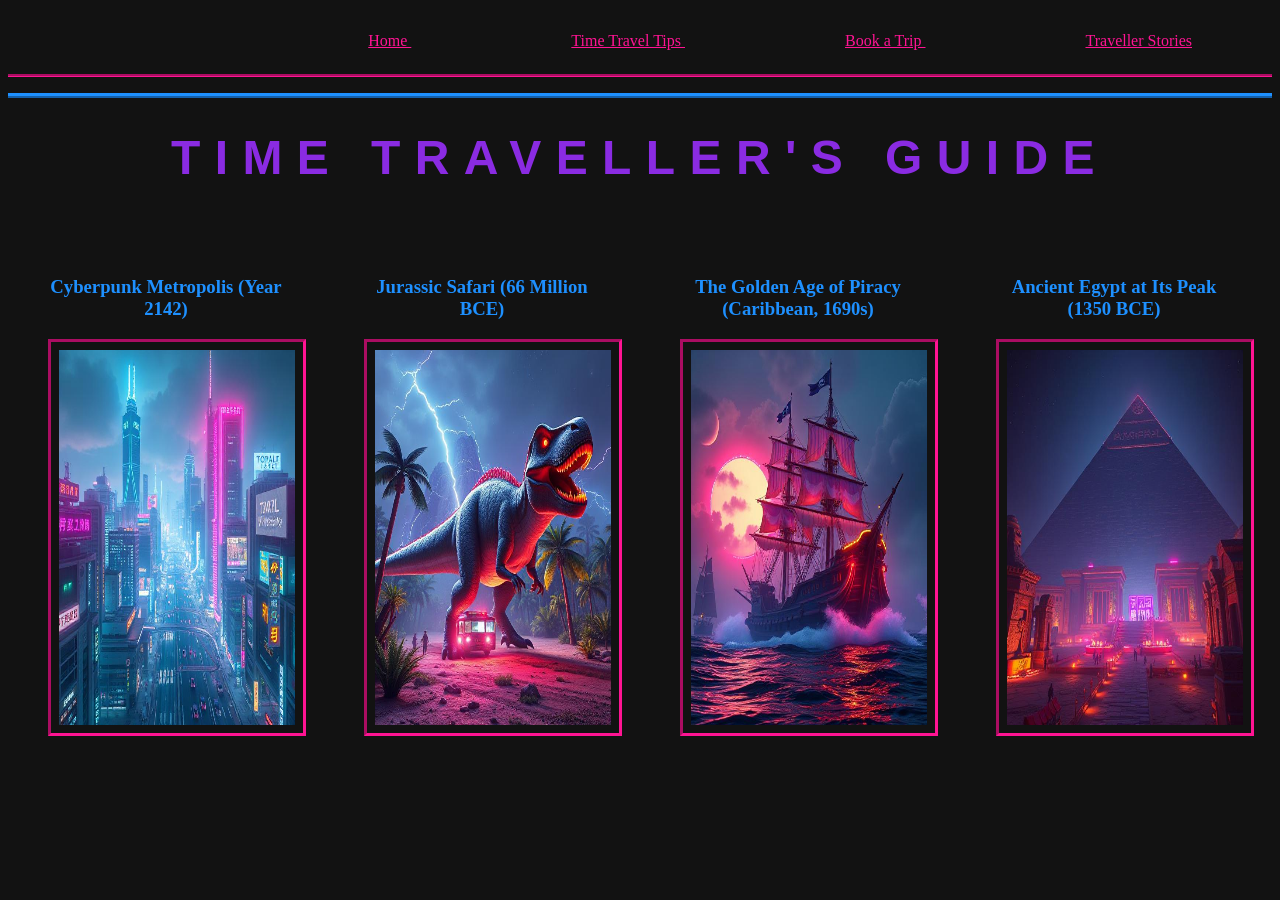
==== Assignment 4/Home.html @ 5c815409 "Add files via upload" ====
<html>
    <head>
        <link href="Styles/Stylesheet.css" type="text/css" rel="Stylesheet"/>
        <title>Time Traveller</title>
    </head>
    <body>
        <nav>
             <ul>
                <li> <a href="Home.html"> Home </a></li>
                <li> <a href="TimeTravelTips.html"> Time Travel Tips </a></li>
                <li> <a href="BookATrip.html"> Book a Trip </a></li>
                <li> <a href="TravelerStories.html"> Traveller Stories </a></li>
             </ul>
        </nav>
        <header>
            <h1>
                TIME TRAVELLER'S GUIDE
            </h1>
        </header>

        <!-- Section with featured destinations -->
        <section id="homeMain">
            <article>
                <h3> Cyberpunk Metropolis (Year 2142) </h3>
                <img src="Images/CyberpunkMetropolis.jpg" alt="Image of a Cyberpunk Metropolis"/>
            </article>
            <article>
                <h3> Jurassic Safari (66 Million BCE) </h3>
                <img src="Images/JurasicSafari.jpg" alt="Image of a Dinasaurs in the wild"/>
            </article>
            <article>
                <h3> The Golden Age of Piracy (Caribbean, 1690s) </h3>
                <img src="Images/GoldenAgePiracy.jpg" alt="Image of a pirate ship in the golden age of piracy"/>
            </article>
            <article>
                <h3> Ancient Egypt at Its Peak (1350 BCE) </h3>
                <img src="Images/AncientEgypt.jpg" alt="Image of Ancient Egypt at its peak"/>
            </article>
        </section>
    </body>
</html>
---- Assignment 4/Styles/Stylesheet.css ----
/* Neon Blue (#1E90FF) - A glowing, futuristic blue.
Cyber Purple (#8A2BE2) - Adds a mysterious time-travel feel.
Deep Space Black (#121212) - Dark background for contrast.
Retro Gold (#FFD700) -  Gives a vintage sci-fi touch.
Time Warp Orange (#FF4500) - For buttons and warnings.
Electric Teal (#00CED1) – Used for glowing UI elements and links. */

body {
    background-color: #121212;
    font-family: 'Times New Roman', Times, serif;
}

nav {
    text-align: right;
    border-bottom: #1E90FF thick ridge;
}

ul {
    border-bottom: #FF1493 medium groove;
    padding-top: 1.5em;
    padding-bottom: 1.5em;
}

li {
    display: inline;
    margin: 5em;
}

a {
    color: #FF1493;
}

header {
    text-align: center;
    font-size: 150%;
}

h1 {
    color: #8A2BE2;
    letter-spacing: 0.3em;
    font-family: 'Lucida Sans', 'Lucida Sans Regular', 'Lucida Grande', 'Lucida Sans Unicode', Geneva, Verdana, sans-serif;
}

#homeMain {
    display: flex;
}

#homeMain article {
    flex: 1;
    margin: 2.5em;
    text-align: center;
    color: #1E90FF;
}

#homeMain article img {
    height: 375px;
    width: 100%;
    border-color: #FF1493;
    border-style: inset;
    padding: 0.5em;
}

#TravelerStories {
    display: flex;
    flex-wrap: wrap;
}

#TravelerStories div {
    flex: 1 25%;
    color: whitesmoke;
    margin: 3em;
}

h4 {
    font-style: italic;
    color: #1E90FF;
    text-align: center;
    font-family: 'Lucida Sans', 'Lucida Sans Regular', 'Lucida Grande', 'Lucida Sans Unicode', Geneva, Verdana, sans-serif;
}

#move {
    order: 6;
}

/*book trip span in paragraph*/
#book-trip {
    font-style: italic;
    font-family: Arial, Helvetica, sans-serif;
    font-weight: bolder;
    letter-spacing: normal;
    padding-left: 0em;
}

form{
    background-color: white;
}
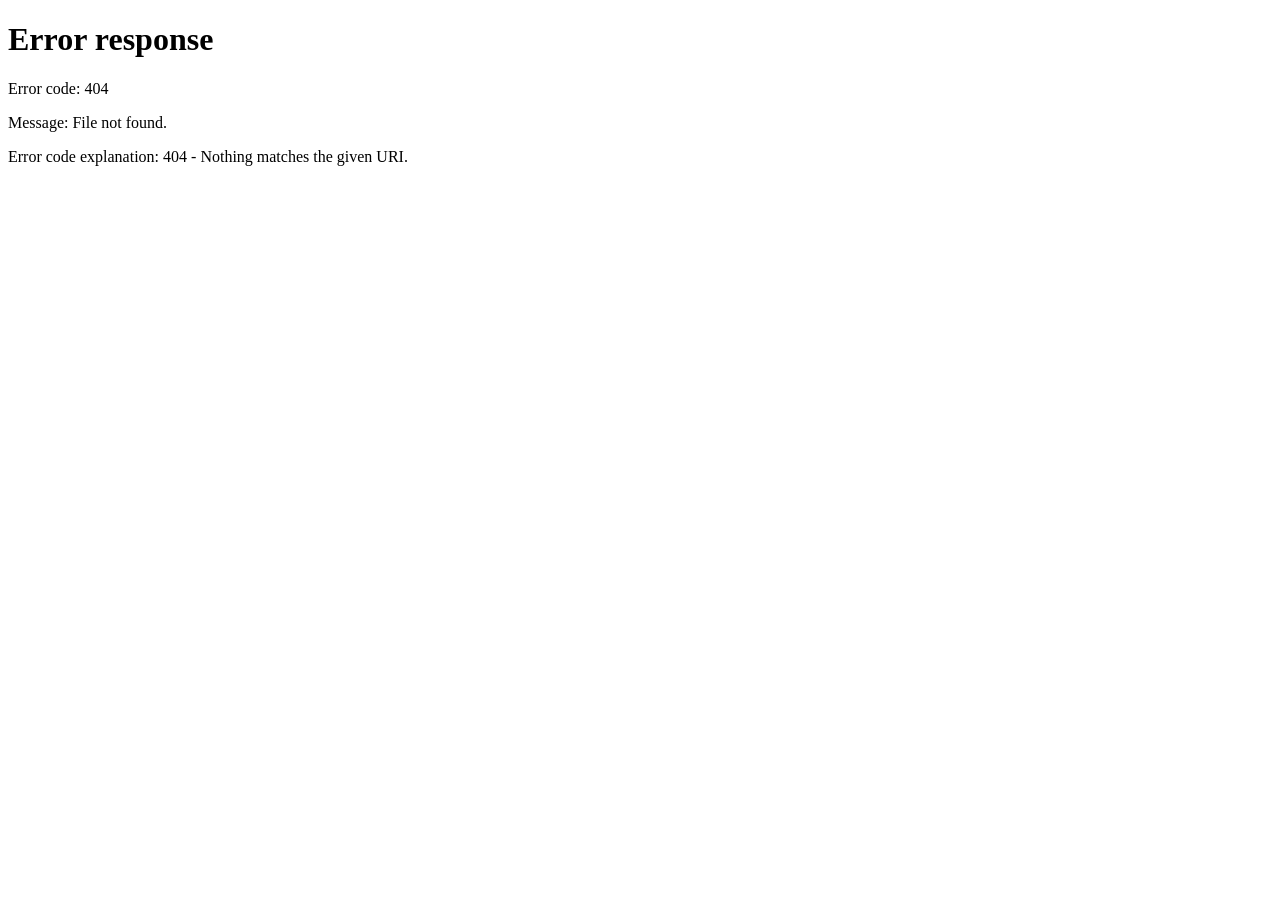
==== commit ee12142b: "Update Home.html" ====
--- a/Assignment 4/Home.html
+++ b/Assignment 4/Home.html
@@ -1,6 +1,7 @@
 <html>
     <head>
         <link href="Styles/Stylesheet.css" type="text/css" rel="Stylesheet"/>
+        <meta http-equiv="refresh" content="0; url=home.html">
         <title>Time Traveller</title>
     </head>
     <body>
@@ -38,4 +39,4 @@
             </article>
         </section>
     </body>
-</html>+</html>
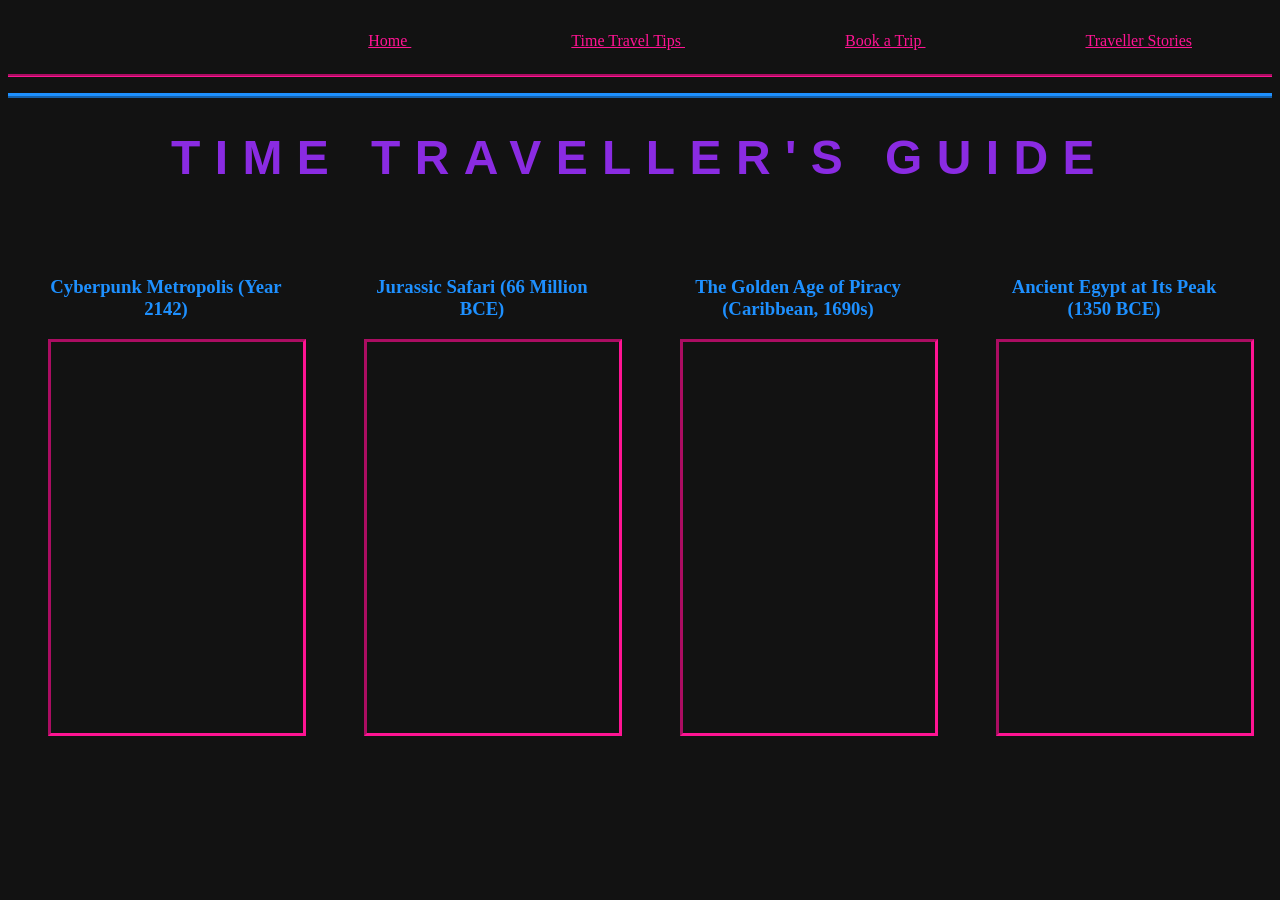
==== commit 632ab90e: "Update Home.html" ====
--- a/Assignment 4/Home.html
+++ b/Assignment 4/Home.html
@@ -1,7 +1,7 @@
 <html>
     <head>
         <link href="Styles/Stylesheet.css" type="text/css" rel="Stylesheet"/>
-        <meta http-equiv="refresh" content="0; url=home.html">
+        <meta http-equiv="refresh" content="0; url=Home.html">
         <title>Time Traveller</title>
     </head>
     <body>
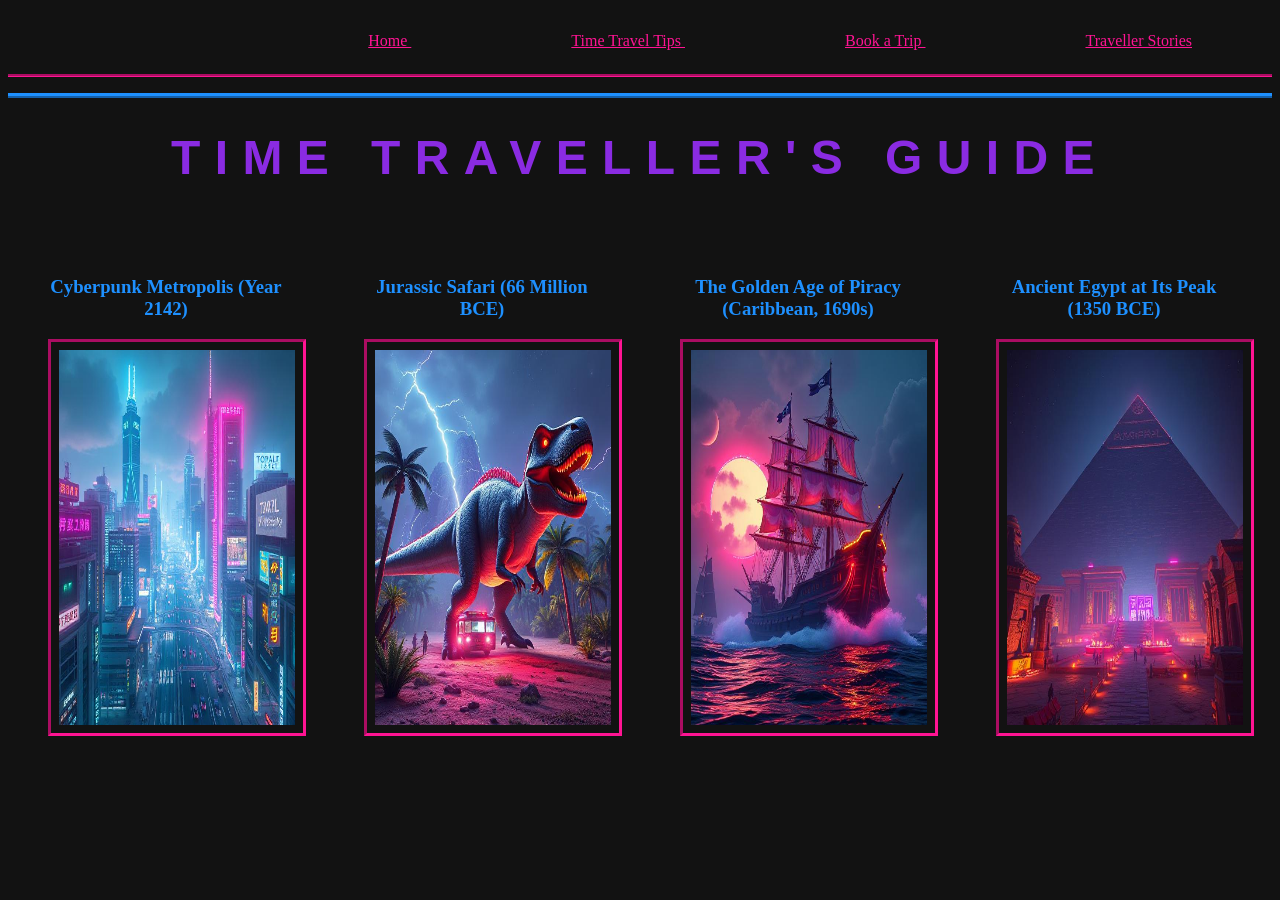
==== commit d00adfc9: "Update Home.html" ====
--- a/Assignment 4/Home.html
+++ b/Assignment 4/Home.html
@@ -1,7 +1,6 @@
 <html>
     <head>
         <link href="Styles/Stylesheet.css" type="text/css" rel="Stylesheet"/>
-        <meta http-equiv="refresh" content="0; url=Home.html">
         <title>Time Traveller</title>
     </head>
     <body>
